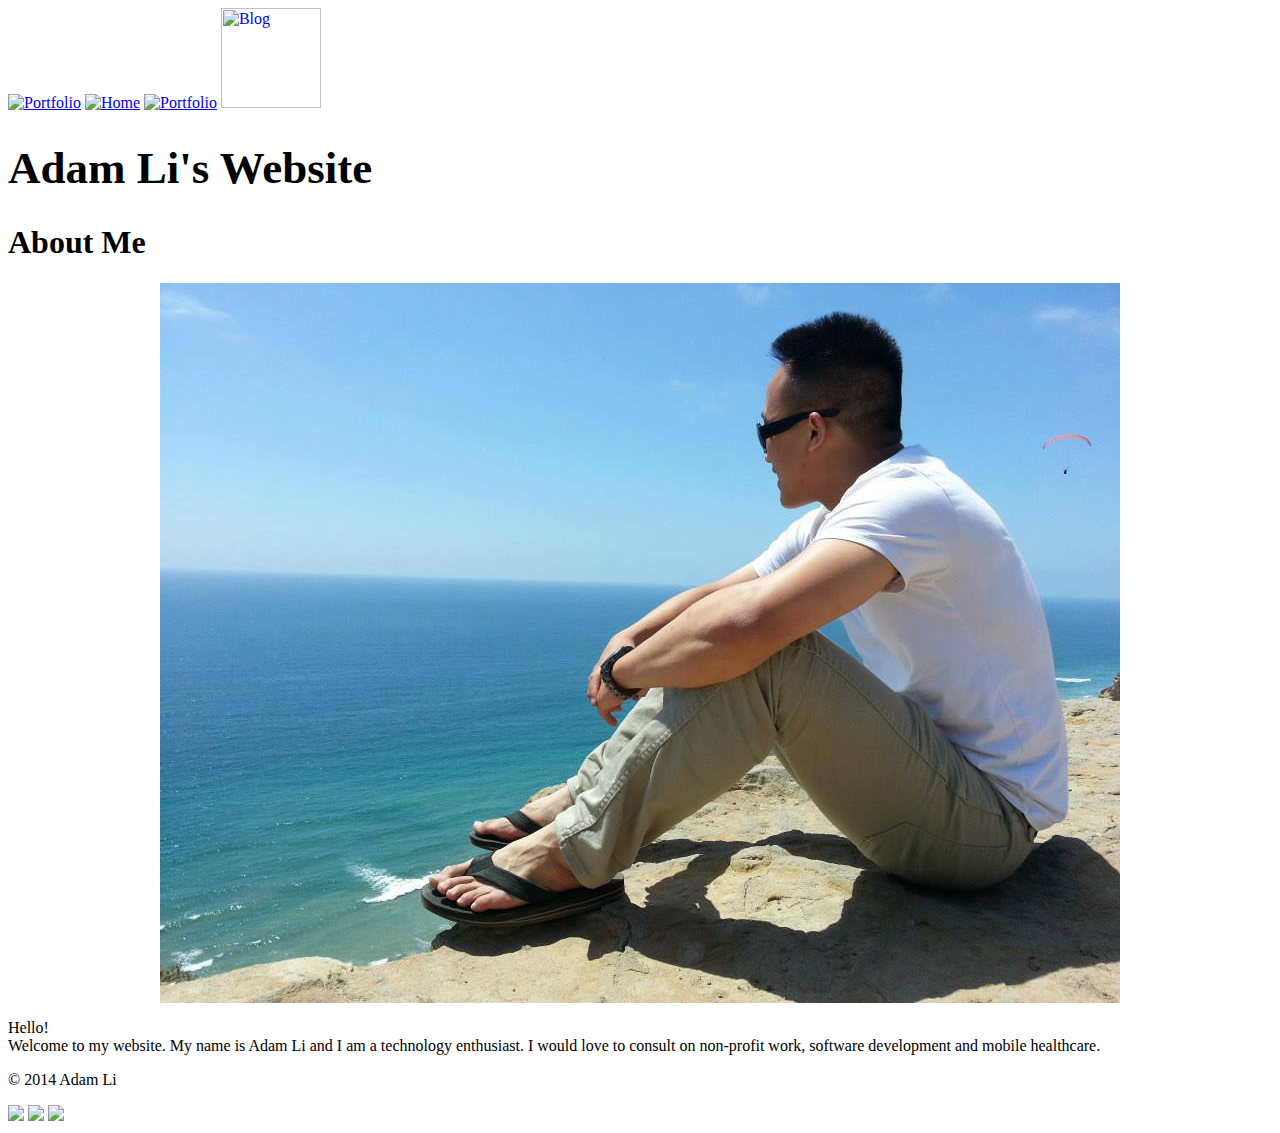
==== Home.htm @ ed316382 "Update Home Picture" ====
<html>
	<head>
		<title>Adam Li</title>
   		

		<link rel="stylesheet" type="text/css" href="mysheet.css" />		
		<link rel="stylesheet" type="text/css" href="/bootstrap/css/bootstrap.css" />
		<script type="text/javascript" src="http://www.google.com/jsapi"></script>
		<script type="text/javascript" src="myjw.js"></script>
    		<link href='http://fonts.googleapis.com/css?family=Gudea:400,400italic' rel='stylesheet' type='text/css'>		
		<meta name="description" content="Adam Li's website to show his Curriculum Vitae (CV), blog, and portfolio of work">
		<meta name="keywords" content="HTML, CSS, JavaScript, Adam Li, UCSD, blog, engineering work, bioengineering, software, entrepreneur">
		<meta name="author" content="Adam Li">
		<meta charset="UTF-8">
		<meta name="viewport" content="width=device-width, initial-scale=1.0">
	</head>
	<body style="overflow-x:hidden">
		<!-- Header and Menu Area -->
		<div id="header">
			<!-- Icon for Nav Menu -->
			<span style="cursor:pointer">
				<a href="Portfolio.htm"><img src="Pictures/gridicon.png" alt="Portfolio" title="Portfolio"/></a>
			</span>

			<!-- Icon for Home Page -->
			<span style="cursor:pointer">
				<a href="Home.htm"><img src="Pictures/homeicon.png" alt="Home" title="Home"/></a>
			</span>
			
			<!-- icon for resume -->
      			<a href="Projects/AdamLi_CV.pdf"><img src="Pictures/resumeicon.png" alt="Portfolio" title="Resume"/></a>

			<!-- icon for blog -->
			<span style="cursor:pointer">
				<a href="thoughts.htm"><img src="Pictures/blogicon.png" alt="Blog" title="Blog" height="100px" width="100px"/></a>
			</span>
			
			<h1 style="font-size:45px;">Adam Li's Website</h1>
		</div>
		
		<!-- About Me Section -->
		<div id="about">
			<h1>About Me</h1>
			<center><img src="Pictures/Adamcoast.png" alt="Adam Li"></center>
			<p> Hello! 
				<br> Welcome to my website. My name is Adam Li and I am
				a technology enthusiast. I would love to consult on 
				non-profit work, software development and mobile healthcare.
			</p>
		</div>
		
		<!-- Links to LinkedIn, Email, Facebook, Twitter, Etc. -->
		<div class="footer">	
			<p class="footer-text">&copy; 2014 Adam Li </p>
			<div class="footer-icons"> 
				<a href="https://www.linkedin.com/in/adamli2392/"><img src="Pictures/Linkedin.jpg"></a> 
				<a href="https://github.com/adam2392"><img src="Pictures/github.png"></a>
				<a href="mailto:adam2392@gmail.com" title="Adam2392@gmail.com"><img src="Pictures/gmail.png"></a>		
			</div>
		</div>
		<script type="text/javascript" src="bootstrap/js/boostrap.min.js"></script>
	</body>
</html>
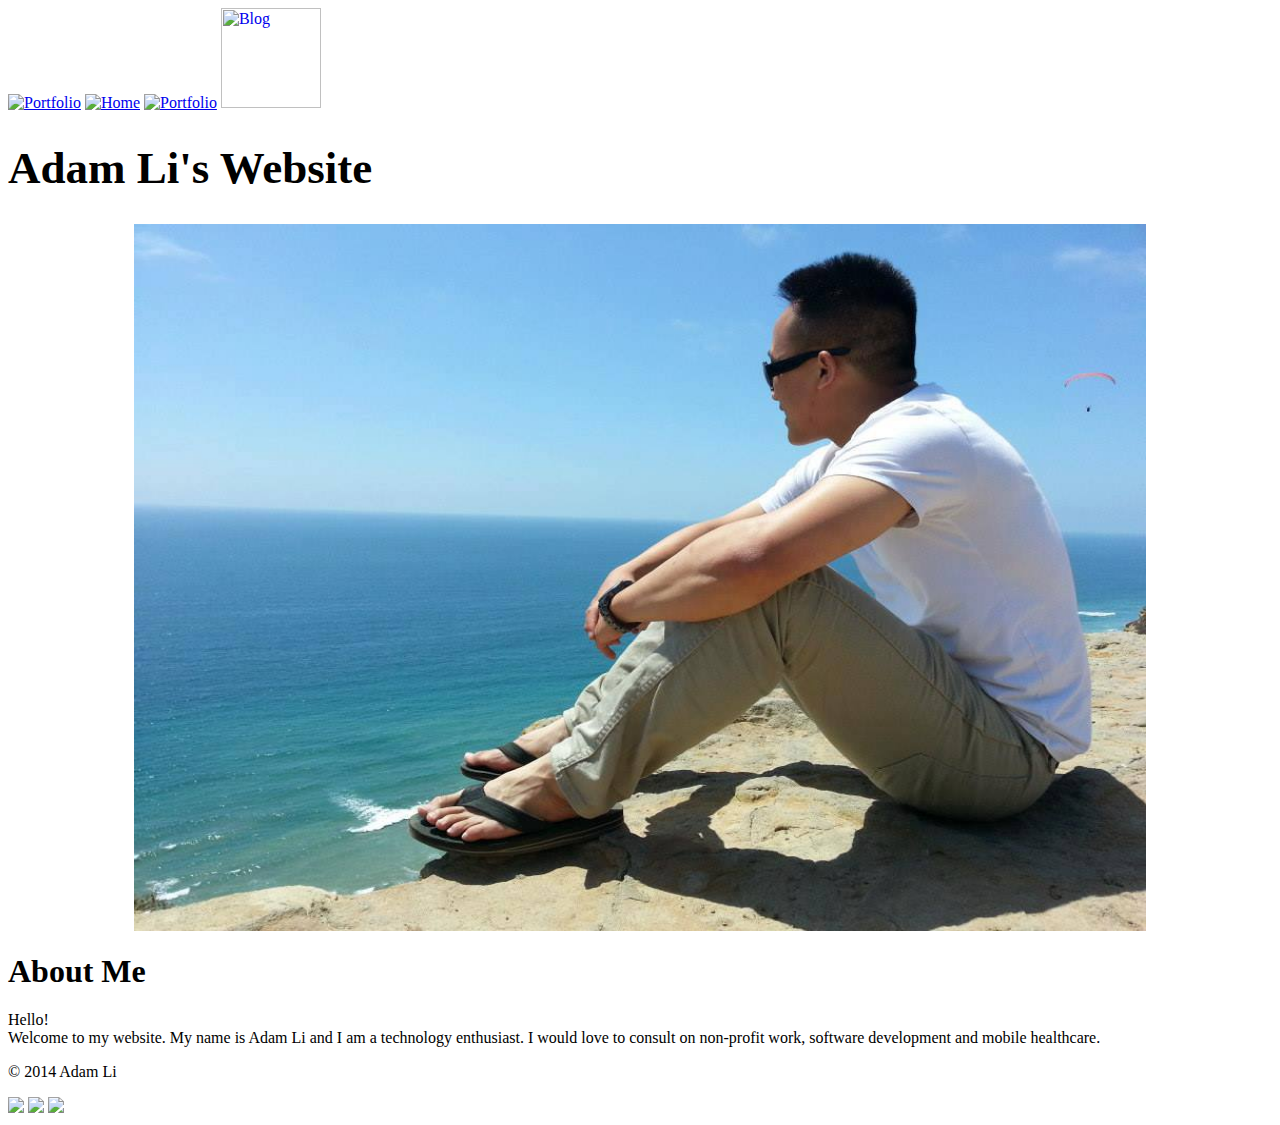
==== commit 3e33cfa9: "Update Home and Index to be same" ====
--- a/Home.htm
+++ b/Home.htm
@@ -34,16 +34,19 @@
 
 			<!-- icon for blog -->
 			<span style="cursor:pointer">
-				<a href="thoughts.htm"><img src="Pictures/blogicon.png" alt="Blog" title="Blog" height="100px" width="100px"/></a>
+				<a href="Thoughts.htm"><img src="Pictures/blogicon.png" alt="Blog" title="Blog" height="100px" width="100px"/></a>
 			</span>
 			
 			<h1 style="font-size:45px;">Adam Li's Website</h1>
 		</div>
 		
 		<!-- About Me Section -->
+		<div id="cover">
+			<center><img class="img-responsive" src="Pictures/Adamcoast.png" height=80% width=80%></center>
+		</div>
+
 		<div id="about">
 			<h1>About Me</h1>
-			<center><img src="Pictures/Adamcoast.png" alt="Adam Li"></center>
 			<p> Hello! 
 				<br> Welcome to my website. My name is Adam Li and I am
 				a technology enthusiast. I would love to consult on 
